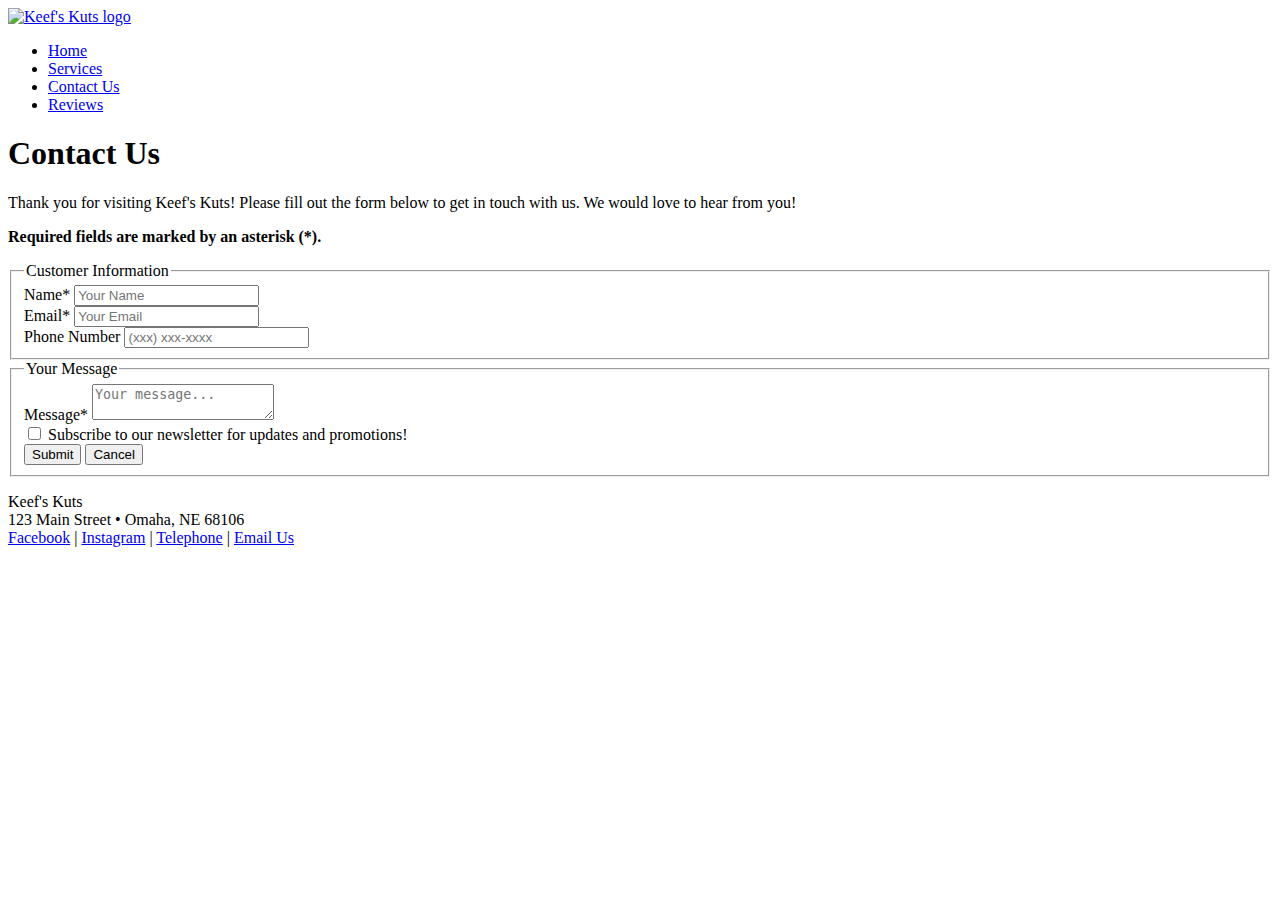
==== contact.html @ 6b6905e5 "Add files via upload" ====
<!DOCTYPE html>
<html lang="en">
  <head>
	<!-- 
		Final Project CMIS 410
		Author: Keith Forte
		Date: 11/11/24
		
		These web pages are for educational purposes only, all content should be considered fictional. 
	
	-->

<meta http-equiv = "Content-Type" content = "text/html; charset=utf-8" />
<title>Keef's Kuts</title>
   <link href="css/styles.css" rel="stylesheet" />


</head>

<body>

<div id = "container"> 

<header>
    <a href="index.html"><img src="images/LOGOst.png" alt="Keef's Kuts logo" id="logoimg" /></a>
    <nav>
        <ul>
            <li><a href="index.html">Home</a></li>
            <li><a href="services.html">Services</a></li>
            <li><a href="contact.html">Contact Us</a></li>
            <li><a href="reviews.html">Reviews</a></li>
        </ul>
    </nav>
</header>

<section>
    <h1>Contact Us</h1>
    <p>Thank you for visiting Keef's Kuts! Please fill out the form below to get in touch with us. We would love to hear from you!</p>
    <p><strong>Required fields are marked by an asterisk (*).</strong></p>

    <form id="contactForm" action="#" method="post">
        <!-- Customer Information -->
        <fieldset id="custInfo">
            <legend>Customer Information</legend>
            
            <div class="formRow">    
                <label for="name">Name*</label>
                <input name="custName" id="name" type="text" placeholder="Your Name" required />
            </div>

            <div class="formRow">    
                <label for="email">Email*</label>
                <input name="custEmail" id="email" type="email" placeholder="Your Email" required />
            </div>

            <div class="formRow">    
                <label for="phone">Phone Number</label>
                <input name="custPhone" id="phone" type="tel" placeholder="(xxx) xxx-xxxx" />
            </div>
        </fieldset>
        
        <!-- Message Section -->
        <fieldset id="messageInfo">
            <legend>Your Message</legend>

            <div class="formRow">
                <label for="message">Message*</label>
                <textarea name="custMessage" id="message" placeholder="Your message..." required></textarea>
            </div>

            <div class="formRow">
                <input name="subscribe" id="subscribe" value="yes" type="checkbox" />
                <label for="subscribe">Subscribe to our newsletter for updates and promotions!</label>
            </div>

            <div id="buttons">
                <input type="submit" value="Submit" />
                <input type="reset" value="Cancel" />
            </div>
        </fieldset>
    </form>
</section>

<footer>
    <p>Keef's Kuts<br />
    123 Main Street &bull; Omaha, NE 68106<br />
    <a href="https://facebook.com" target="_blank">Facebook</a> | <a href="https://Instagram.com" target="_blank">Instagram</a> | <a href="tel:555-555-5555">Telephone</a> | <a href="mailto:keef@keefskutz.com">Email Us</a></p>
</footer>

</body>
</html>
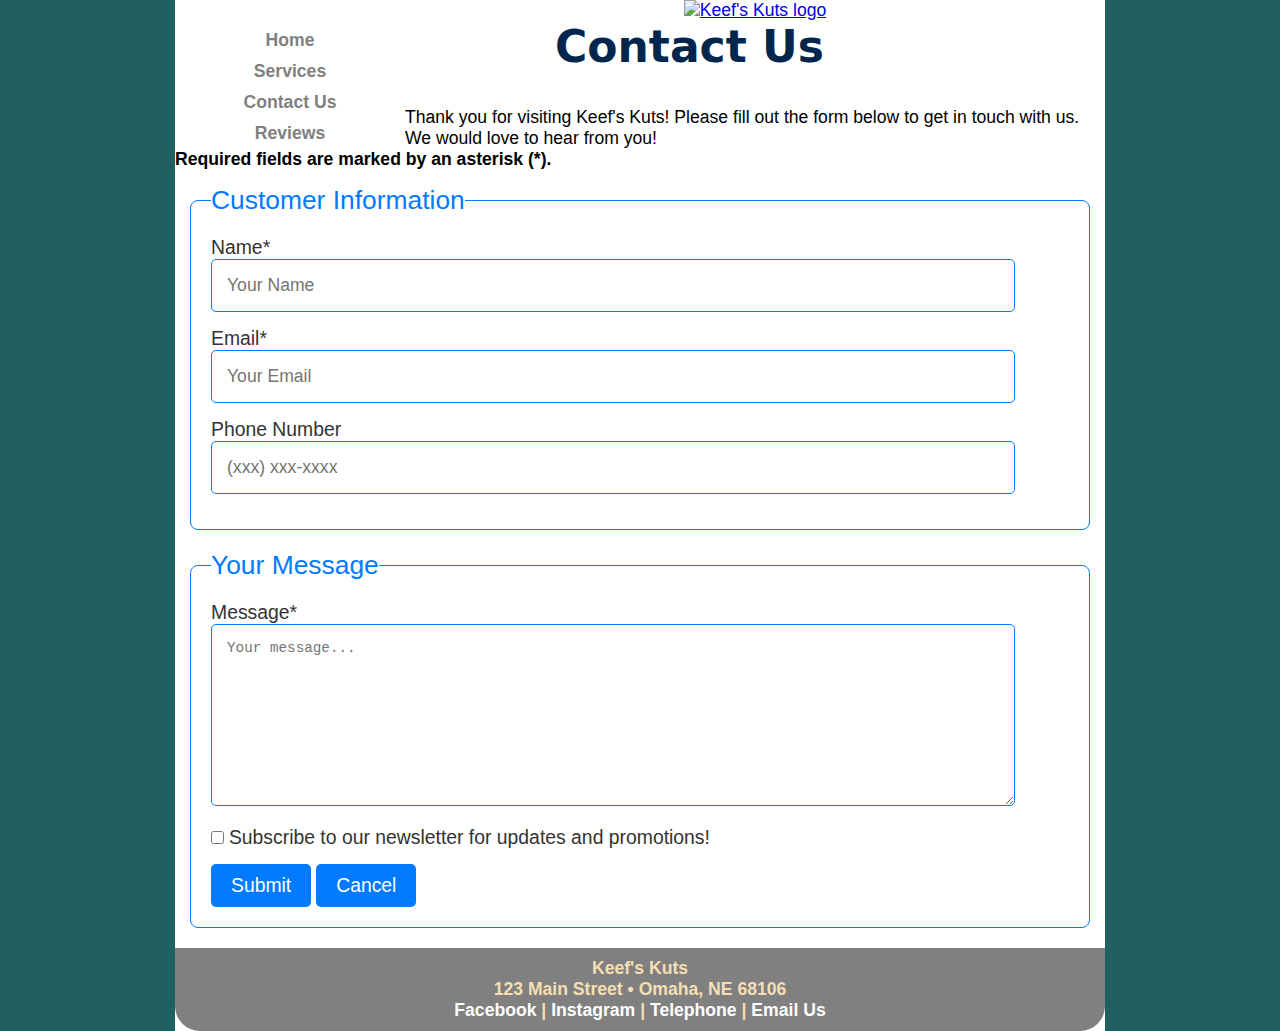
==== commit 20c0c69e: "Update contact.html" ====
--- a/contact.html
+++ b/contact.html
@@ -12,7 +12,7 @@
 
 <meta http-equiv = "Content-Type" content = "text/html; charset=utf-8" />
 <title>Keef's Kuts</title>
-   <link href="css/styles.css" rel="stylesheet" />
+   <link href="styles.css" rel="stylesheet" />
 
 
 </head>
@@ -88,4 +88,4 @@
 </footer>
 
 </body>
-</html>+</html>
--- a/styles.css
+++ b/styles.css
@@ -0,0 +1,342 @@
+@charset "utf-8";
+/*
+   sample start file for final project - educational use only
+   
+   Author:   Keith Forte
+   Date:     11/11/24
+   
+  
+
+*/
+
+.business-hours ul {
+    list-style-type: none;
+    padding: 0; 
+    margin: 0; 
+}
+
+
+
+* {
+    margin: 0; 
+    padding: 0;
+}
+
+body {
+    font-size: 1.1em;
+    font-family: Arial, Helvetica, sans-serif;
+	background-color: rgb(32, 96, 96);
+}
+
+#container {
+    width: 930px;
+    border-width: 1px;
+    margin: 0 auto;
+    background-color: white;
+}
+
+
+header {
+    width: 100%;          
+    margin: 0;                
+	padding: 0;           
+    text-align: center;
+    border: none;         
+    box-shadow: none;     
+}
+
+header .logo {
+    width: 100&;          
+    height: auto;           
+	display: block;     
+}
+
+nav {
+    width: 200px;
+    margin: 0 5px 0 5px; 
+    padding: 25px 10px 0 10px;
+    float: left;
+    text-align: center;
+}
+
+nav ul {
+    font-weight: bold;
+    list-style: none;
+}
+
+nav ul li a {
+    padding: 5px;
+    color: gray;
+    text-decoration: none;
+    display:block;
+}
+
+nav ul li a:hover {
+    background: gray;
+    border-radius: 10px;
+    color: white;
+}
+
+#main {
+    width: 446px;
+    padding: 10px;
+    float: left;
+    color: black;
+    border-left: 2px solid;
+    border-right: 2px solid;    
+    background-image: url(images/ricepaper.jpg); 
+}
+
+#main p {
+    text-indent: 1.5em;
+}
+
+figure{
+    padding-top: 10px;
+    text-align: center;
+}
+
+figcaption {
+    font-style: italic;
+}
+
+aside {
+    width: 200px;
+    margin: 0 5px 0 5px;
+    padding: 10px;
+    float: right;
+}
+
+aside p {
+    font-style: italic;
+    font-size: 0.9em;
+}
+
+/* Style for the services table */
+table {
+    width: 100%;             
+    margin: 20px 0;           
+    border-collapse: collapse; 
+}
+
+th, td {
+    padding: 10px;           
+    text-align: left;        
+    border: 1px solid #ddd;  
+}
+
+th {
+    background-color: #f2f2f2; 
+    font-weight: bold;         
+}
+
+tr:nth-child(even) {
+    background-color: #f9f9f9; 
+}
+
+tr:hover {
+    background-color: #f1f1f1; 
+}
+
+/* Style for the gallery section */
+.gallery {
+    margin: 20px 0;
+	text-align: center;
+}
+
+.gallery h3 {
+    text-align: center;
+    font-size: 1.6em;
+    margin-bottom: 15px;
+}
+
+.gallery figure {
+    display: inline-block;
+    width: 98%;            
+    margin: 0 10px;         
+    text-align: center;     
+}
+
+.gallery img {
+    width: 100%;
+	max-width: 400px;
+    height: auto;            
+    border-radius: 10px;     
+}
+
+.gallery figcaption {
+    font-style: italic;
+    margin-top: 10px;
+    color: #555;
+}
+
+
+
+h2 {
+    font-size: 1.4em;
+    text-align: center;
+    padding-bottom: 0.5em;
+}
+
+h3 {
+    text-align: center;
+    padding-bottom: 0.5em;
+    padding-top: 0.5em;
+}
+
+footer {
+    width: 910px;
+    margin: 0;
+    padding: 10px;
+    background-color: gray;
+    clear: both;
+    color: wheat;
+    font-weight: bold;
+    text-align: center;
+	border-bottom-left-radius: 25px;
+	border-bottom-right-radius: 25px;
+}
+
+
+
+
+/* Contact Form Styles */
+form {
+    margin-top: 15px;
+	margin-right: 15px;
+	margin-left: 15px;
+}
+
+fieldset {
+    border: 1px solid rgb(0, 123, 255);
+    padding: 20px;
+    margin-bottom: 20px;
+    border-radius: 8px;
+}
+
+legend {
+    font-size: 1.5em;
+    color: rgb(0, 123, 255); 
+}
+
+.formRow {
+    margin-bottom: 15px;
+}
+
+label {
+    font-size: 1.1em;
+    color: rgb(51, 51, 51);
+}
+
+input[type="text"],
+input[type="email"],
+input[type="tel"],
+textarea {
+    width: 90%;
+    padding: 15px;
+    border: 1px solid rgb(0, 123, 255);
+    border-radius: 5px;
+    font-size: 1em;
+}
+
+textarea {
+    height: 150px;
+}
+
+input[type="submit"],
+input[type="reset"] {
+    padding: 10px 20px;
+    background-color: rgb(0, 123, 255);
+    color: white;
+    border: none;
+    border-radius: 5px;
+    font-size: 1.1em;
+    cursor: pointer;
+}
+
+input[type="submit"]:hover,
+input[type="reset"]:hover {
+     background-color: rgb(24, 92, 204);
+}
+
+
+section h1 {
+    font-family: Segoe, "Segoe UI", "DejaVu Sans", "Trebuchet MS", Verdana, sans-serif;
+    font-size: 2.5em;
+    color: rgb(0, 38, 77); 
+    text-align: left;
+	text-indent: 150px;
+    margin-bottom: 35px;     
+}
+
+
+.review {
+    display: flex;          
+    align-items: center;    
+    margin-bottom: 40px;    
+    background-color: #f9f9f9; 
+    padding: 15px;
+    border-radius: 8px;     
+    box-shadow: 0px 2px 10px rgba(0, 0, 0, 0.1); 
+}
+
+.review figure {
+    margin-right: 20px; 
+    width: 150px;        
+    height: 150px;          
+}
+
+.review figure img {
+    width: 100%;
+    height: 100%;
+    object-fit: cover;  
+}
+
+.review figcaption {
+    color: rgb(0, 38, 77); 
+    margin-top: 10px;
+	margin-left: 10px;
+	white-space: nowrap;
+}
+
+.review p {
+    font-size: 1.1em;
+    color: rgb(51, 51, 51);
+    line-height: 1.6em;
+}
+
+
+.video-embed {
+    margin-top: 30px;
+    text-align: center;    
+}
+
+iframe {
+    max-width: 100%;       
+    height: 450px;
+    border-radius: 8px; 
+}
+
+
+
+
+#wrapper {
+    width: 930px;
+    margin-bottom: 10px;
+    border: 2px solid;
+    border-radius: 25px;
+}/* navigation for footer */
+footer a:link {
+    color: white;
+    text-decoration: none;
+}
+
+footer a:visited {
+    color: navy;
+    background-color: grey;
+    text-decoration: none;
+}
+
+footer a:hover {
+    text-decoration: underline;
+}
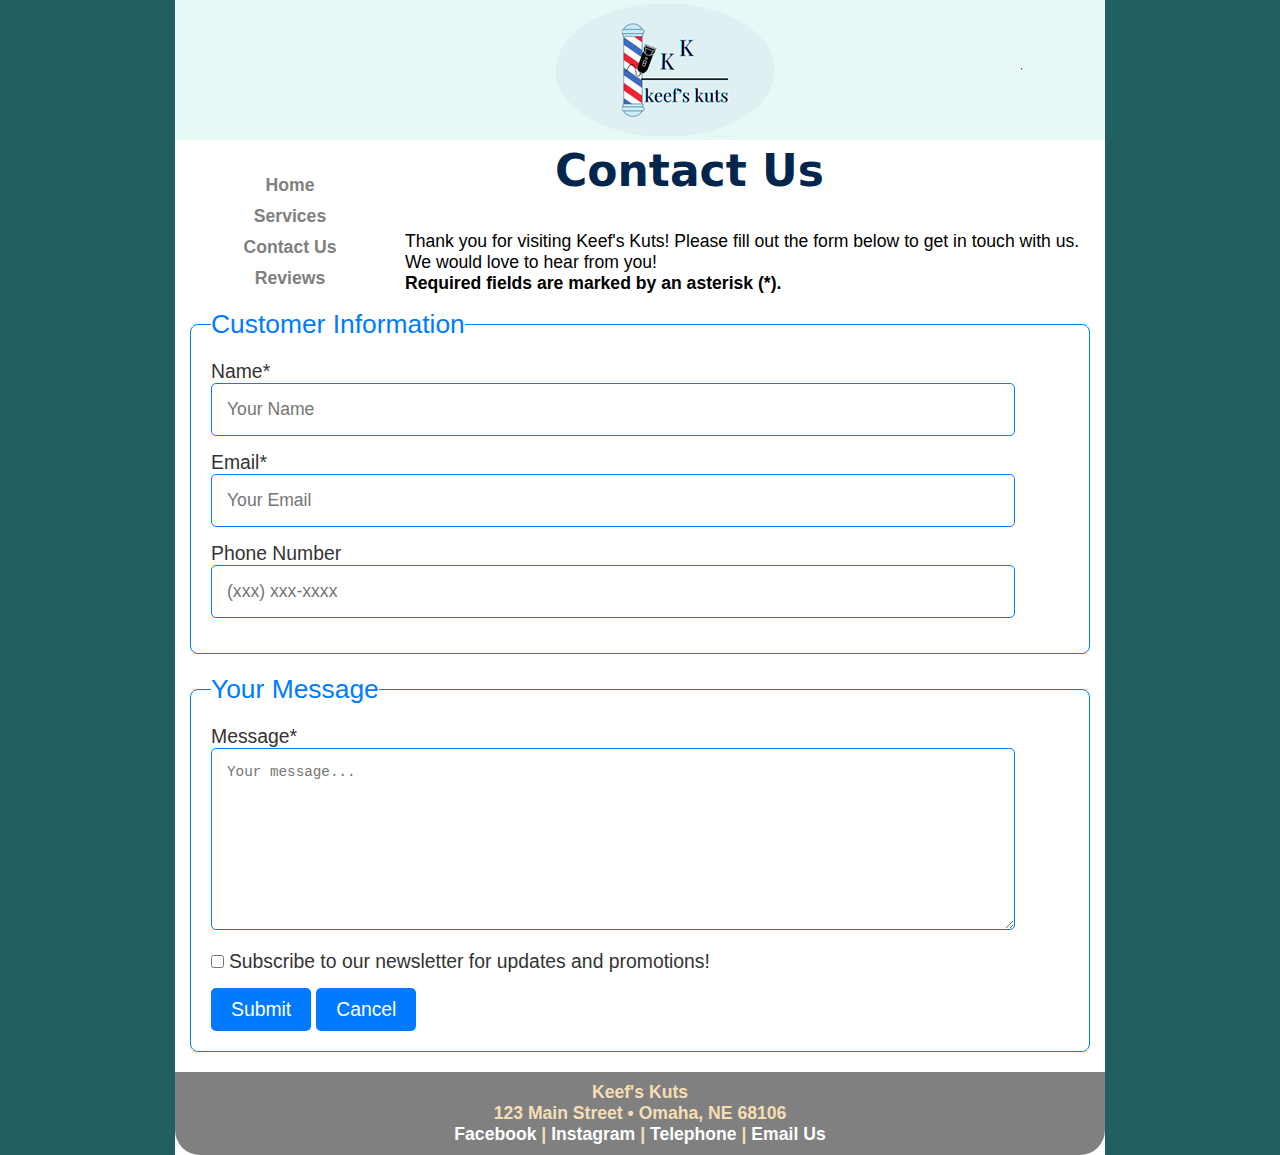
==== commit bdeec716: "Update contact.html" ====
--- a/contact.html
+++ b/contact.html
@@ -22,7 +22,7 @@
 <div id = "container"> 
 
 <header>
-    <a href="index.html"><img src="images/LOGOst.png" alt="Keef's Kuts logo" id="logoimg" /></a>
+    <a href="index.html"><img src="LOGOst.png" alt="Keef's Kuts logo" id="logoimg" /></a>
     <nav>
         <ul>
             <li><a href="index.html">Home</a></li>
